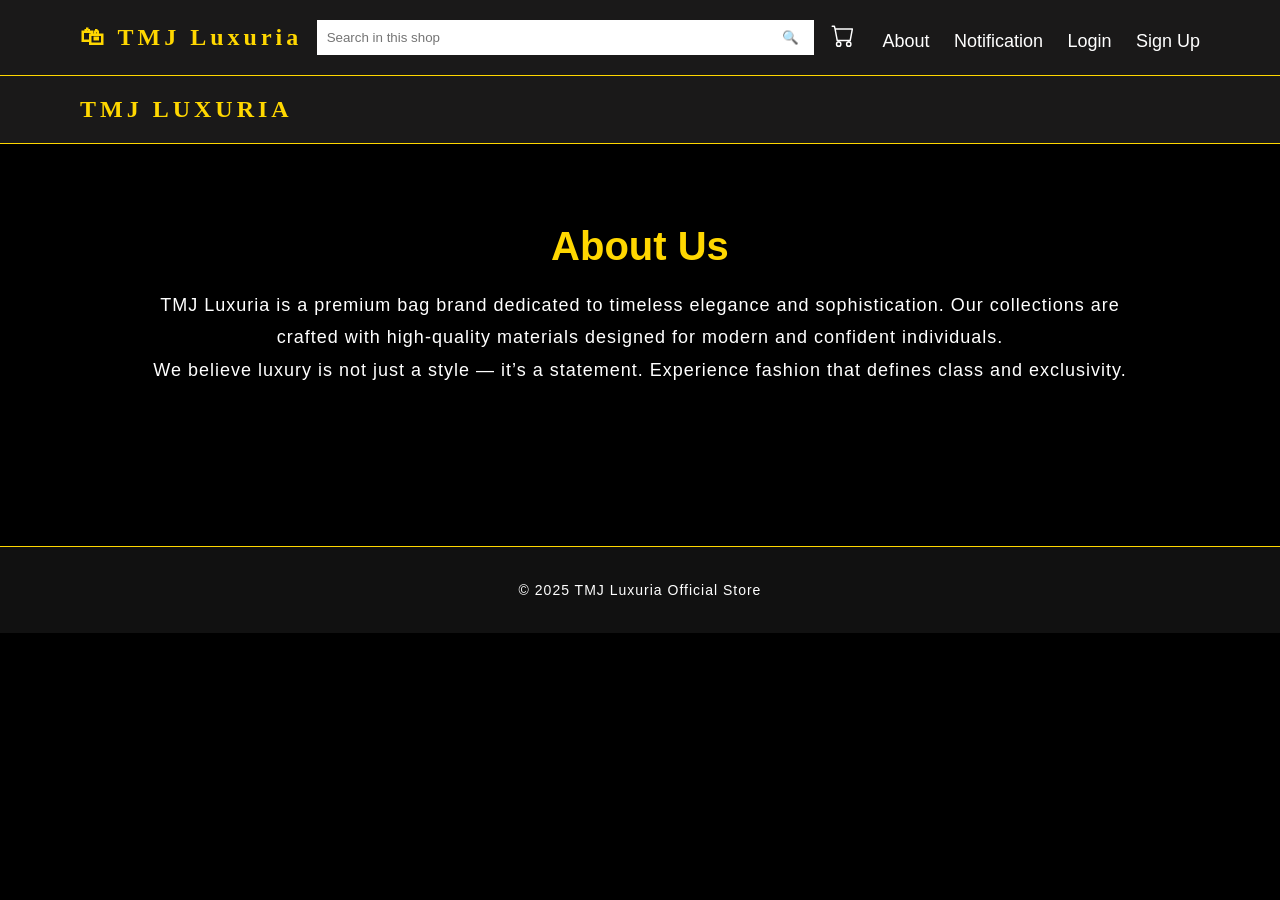
==== about.html @ b6a5574c "Update about.html" ====
<!DOCTYPE html>
<html>
<head>
<title>About Us | TMJ Luxuria</title>
            <link rel="stylesheet" href="styles.css">
<style>
body{
    margin:0;
    font-family:Arial, sans-serif;
    background:black;
    color:white;
}

/* HEADER */
.header{
    padding:20px 80px;
    display:flex;
    justify-content:space-between;
    align-items:center;
    border-bottom:1px solid gold;
}

.logo{
    color:gold;
    font-size:24px;
    letter-spacing:4px;
}

/* ABOUT SECTION */
.about{
    padding:80px 150px;
    text-align:center;
}

.about h1{
    color:gold;
    margin-bottom:20px;
    font-size:40px;
}

.about p{
    line-height:1.8;
    font-size:18px;
}

/* FOOTER */
.footer{
    background:#111;
    padding:30px;
    text-align:center;
    border-top:1px solid gold;
    margin-top:80px;
}

.footer p{
    margin:5px 0;
    font-size:14px;
}
</style>
</head>

<body>
    <body>
        <header class="header">
          <a href="index.html"><div class="logo">🛍 TMJ Luxuria</div></a>
           <div class="search-box">
         <input type="text" placeholder="Search in this shop">
        <button>🔍</button>
    </div>

  <div class="bottom">
    <svg xmlns="http://www.w3.org/2000/svg" width="30" height="23" fill="currentColor" class="bi bi-cart" viewBox="0 0 16 16">
  <path d="M0 1.5A.5.5 0 0 1 .5 1H2a.5.5 0 0 1 .485.379L2.89 3H14.5a.5.5 0 0 1 .491.592l-1.5 8A.5.5 0 0 1 13 12H4a.5.5 0 0 1-.491-.408L2.01 3.607 1.61 2H.5a.5.5 0 0 1-.5-.5M3.102 4l1.313 7h8.17l1.313-7zM5 12a2 2 0 1 0 0 4 2 2 0 0 0 0-4m7 0a2 2 0 1 0 0 4 2 2 0 0 0 0-4m-7 1a1 1 0 1 1 0 2 1 1 0 0 1 0-2m7 0a1 1 0 1 1 0 2 1 1 0 0 1 0-2"/>
</svg>
    <a href="about.html">About</a>
    <a href="#Notification">Notification</a>
    <a href="log in.html">Login</a>
    <a href="sign in.html">Sign Up</a>
  </div>
</header>

<div class="header">
    <div class="logo">TMJ LUXURIA</div>
</div>

<div class="about">
    <h1>About Us</h1>
    <p>
        TMJ Luxuria is a premium bag brand dedicated to timeless elegance and sophistication.
        Our collections are crafted with high-quality materials designed for modern and confident individuals.
    </p>
    <p>
        We believe luxury is not just a style — it’s a statement.
        Experience fashion that defines class and exclusivity.
    </p>
</div>

<div class="footer">
    <p>© 2025 TMJ Luxuria Official Store</p>
</div>

</body>

</html>
---- styles.css ----
.front{
    height:100vh;
    background:linear-gradient(rgba(255, 255, 255, 0.5), rgba(0, 0, 0, 0.6)),
    url(luxuria-bag.jpg) center/cover no-repeat;
    display:flex;
    justify-content:center;
    align-items:center;
    text-align:center;
    padding:0 20px;
}

.front h1{
    font-family:'Cormorant Garamond', serif;
    font-size:70px;
    letter-spacing:10px;
    animation:fadeUp 1.5s ease;
    color: rgb(255, 255, 255);
}

.button{
    margin-top:35px;
    padding:15px 40px;
    border:2px solid #fdfdfd;
    background:transparent;
    color:#d4af37;
    letter-spacing:2px;
    cursor:pointer;
    transition:0.4s;
    font-weight: bold;
}

.button:hover{
    background:#e0d9c0;
    color:#2c2828;
}

.header {
      background: rgb(26, 25, 25);
      color: rgb(255, 255, 255);
      padding: 2px;
      display: flex;
      align-items: center;
      justify-content: space-between;
 }

  .logo {
     font-size: 26px;
     font-weight: bold;
     letter-spacing:5px;
     font-family:'comorant garamond', serif;
     color: rgb(255, 255, 255);
 }

  a {
    text-decoration: none;
  }

  .search-box {
     display: flex;
 }

  .search-box input {
     padding: 10px;
     width: 450px;
     border: none;
 }

  .search-box button {
     background: rgb(255, 255, 255);
     border: none;
     color: rgb(0, 0, 0);
     padding: 8px 15px;
 }

  .bottom a {
     color: rgb(255, 255, 255);
     margin-left: 20px;
     text-decoration: none;
     font-size: 18px;
 }

  .store-info {
    background: rgb(26, 25, 25);
    padding: 5px;
    display: flex;
    align-items: center;
    color:#fdfdfd;
 }

 p {
    font-size: 18px;
    letter-spacing: 1px;
 }

  #Logo {
    width: 250px;
    height: 180px;
    border-radius: 50%;
    gap: 30px;
 }

* {
    margin: 0;
    padding: 0;
    box-sizing: border-box;
}


  .nav {
     background: white;
     padding: 10px 20px;
     text-align: center;
     font-size: 25px;
 }

  .nav a {
     margin-right: 20px;
     text-decoration: none;
     color: Black;
 }

   .nav .active {
     color: rgb(0, 0, 0);
     font-weight: bold;
 }

  .vouchers {
     display: flex;
     gap: 50px;
     padding: 30px;
     text-align: center;
     color:#ffffff;
 }

   .voucher {
      background: #292626;
      border: 3px dashed rgb(255, 255, 255);
      padding: 5px;
      width: 350px;
 }

  .voucher button {
     background: rgb(238, 77, 45);
     color: white;
     border: none;
     padding: 5px;
     margin-top: 10px;
     cursor: pointer;
     transition: 0.3s;
 }

 .voucher:hover {
  transform: translateY(-10px);

 }



 .products {
    display: grid;
    grid-template-columns: repeat(auto-fill, minmax(200px, 1fr));
    padding: 25px;
    cursor: pointer;
    transition: 0.3s;
 }

 .product {
   background: rgb(255, 255, 255);
   padding: 10px;
   text-align: center;
   color:#000000;
   border-width: 10px 5px 10px; 
    border-style: groove; 
    border-color: rgb(255, 255, 255);
 }

 .product img {
    width: 100%;
    height: 200px;
    margin-top: 15px;
 }

 .product:hover {
  transform: translateY(-10px);

 }

 .deals {
    gap: 30px;
    padding: 5px;
    text-align:center;
    font-family:'Cormorant Garamond', serif;
    font-size:20px;
    letter-spacing:3px;
    

 }

 .section{
    padding:15px 8%;
    text-align:center;
    gap: 900px;
}

.section h2{
    font-family:'Playfair Display', serif;
    font-size:40px;
    margin-bottom:5px;
    margin-top:5px;
}

.all products{
    display:grid;
    grid-template-columns:repeat(auto-fit,minmax(260px,1fr));
    gap:100px;
    margin: 50px 50px;
}
.card{
    background:#151515;
    border-radius:15px;
    overflow:hidden;
    transition:0.4s;
    margin-right: 500px;
    width: 200px;
    
}

.card img{
    width:100%;
    height:320px;
    object-fit:cover;
}

.card:hover{
    transform:translateY(-10px);
    box-shadow:0 15px 35px rgba(212,175,55,0.2);
}

.card-content{
    padding:10px;
}

.card-content h3{
    font-family:'Playfair Display', serif;
    margin-bottom:10px;
    color:#ffffff;
}

.price{
    color:#d4af37;
    margin-bottom:15px;
}

.btn{
    padding:10px 30px;
    border:1px solid #d4af37;
    background:transparent;
    color:#d4af37;
    cursor:pointer;
    transition:0.4s;
}

.btn:hover{
    background:#d4af37;
    color:#000;
}

  .btns {
    display: inline-block;
    margin-top: 20px;
    padding: 10px 20px;
    background: red;
    color: white;
    border-radius: 8px;
    text-decoration: none; 
    font-size: 15px;
}

.btns:hover {
    background: #white;
}
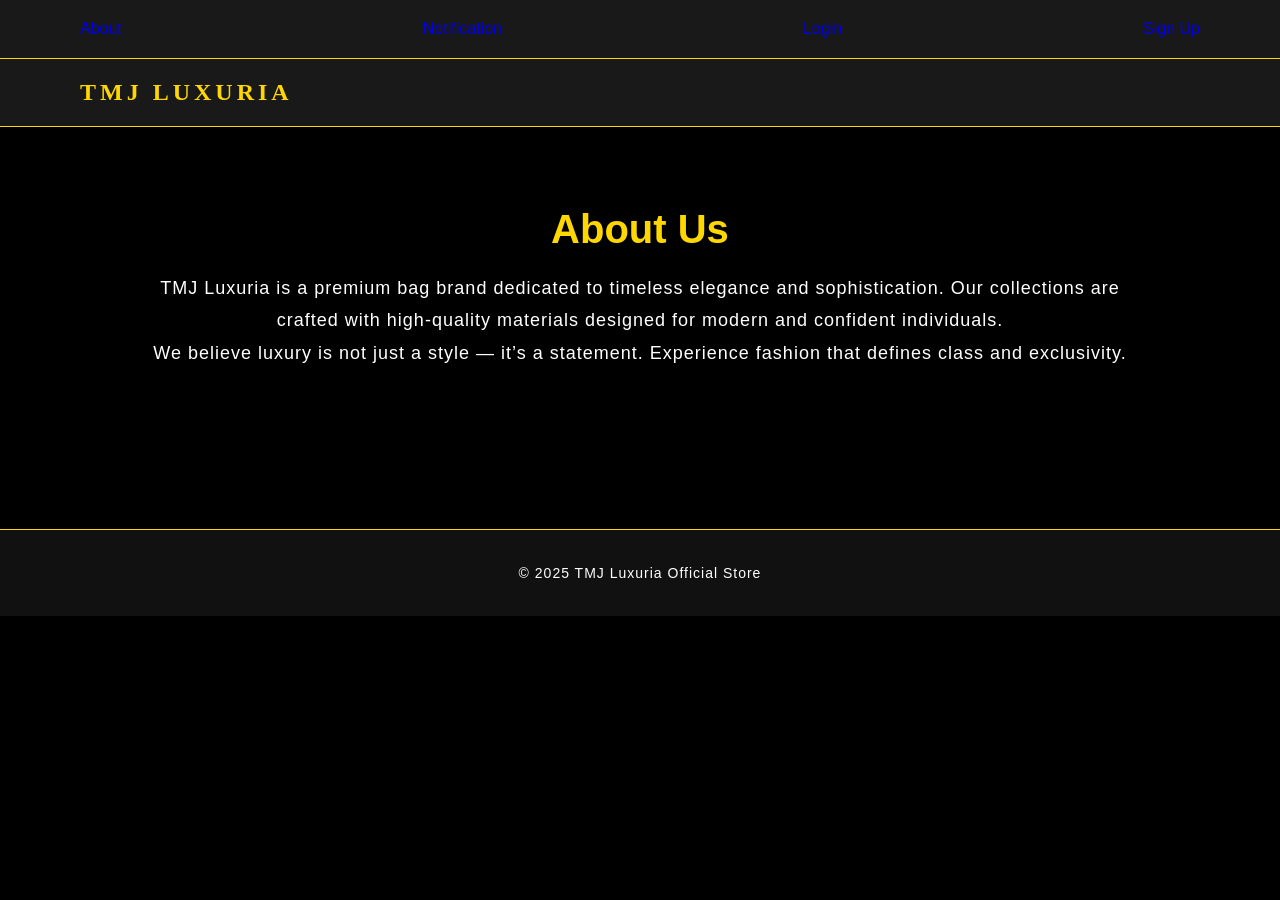
==== commit 0ac08e94: "Update about.html" ====
--- a/about.html
+++ b/about.html
@@ -62,16 +62,6 @@
 <body>
     <body>
         <header class="header">
-          <a href="index.html"><div class="logo">🛍 TMJ Luxuria</div></a>
-           <div class="search-box">
-         <input type="text" placeholder="Search in this shop">
-        <button>🔍</button>
-    </div>
-
-  <div class="bottom">
-    <svg xmlns="http://www.w3.org/2000/svg" width="30" height="23" fill="currentColor" class="bi bi-cart" viewBox="0 0 16 16">
-  <path d="M0 1.5A.5.5 0 0 1 .5 1H2a.5.5 0 0 1 .485.379L2.89 3H14.5a.5.5 0 0 1 .491.592l-1.5 8A.5.5 0 0 1 13 12H4a.5.5 0 0 1-.491-.408L2.01 3.607 1.61 2H.5a.5.5 0 0 1-.5-.5M3.102 4l1.313 7h8.17l1.313-7zM5 12a2 2 0 1 0 0 4 2 2 0 0 0 0-4m7 0a2 2 0 1 0 0 4 2 2 0 0 0 0-4m-7 1a1 1 0 1 1 0 2 1 1 0 0 1 0-2m7 0a1 1 0 1 1 0 2 1 1 0 0 1 0-2"/>
-</svg>
     <a href="about.html">About</a>
     <a href="#Notification">Notification</a>
     <a href="log in.html">Login</a>
@@ -104,3 +94,4 @@
 </html>
 
 
+
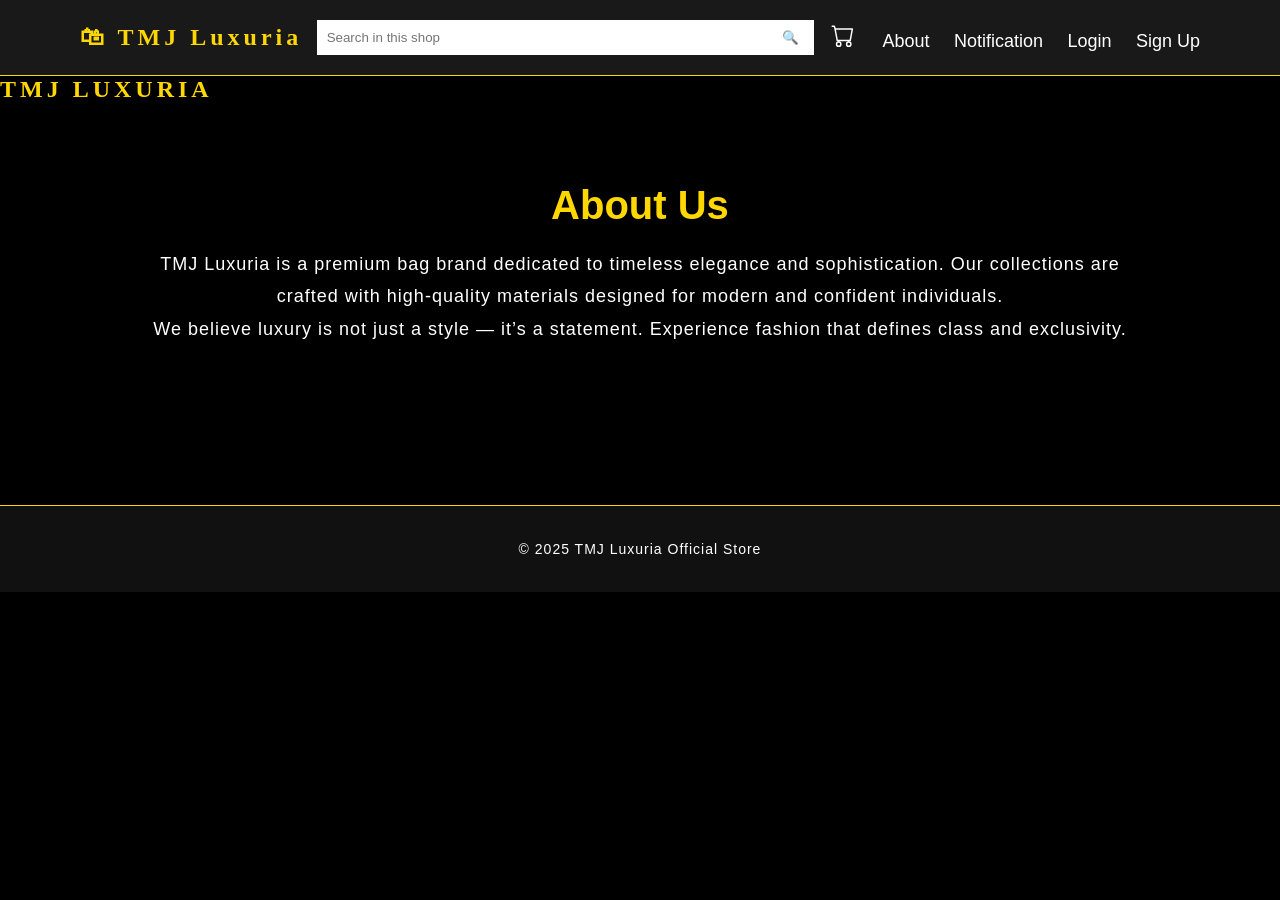
==== commit c138f852: "Update about.html" ====
--- a/about.html
+++ b/about.html
@@ -60,14 +60,23 @@
 </head>
 
 <body>
-    <body>
-        <header class="header">
+   <header class="header">
+          <a href="index.html"><div class="logo">🛍 TMJ Luxuria</div></a>
+           <div class="search-box">
+         <input type="text" placeholder="Search in this shop">
+        <button>🔍</button>
+    </div>
+
+  <div class="bottom">
+    <svg xmlns="http://www.w3.org/2000/svg" width="30" height="23" fill="currentColor" class="bi bi-cart" viewBox="0 0 16 16">
+  <path d="M0 1.5A.5.5 0 0 1 .5 1H2a.5.5 0 0 1 .485.379L2.89 3H14.5a.5.5 0 0 1 .491.592l-1.5 8A.5.5 0 0 1 13 12H4a.5.5 0 0 1-.491-.408L2.01 3.607 1.61 2H.5a.5.5 0 0 1-.5-.5M3.102 4l1.313 7h8.17l1.313-7zM5 12a2 2 0 1 0 0 4 2 2 0 0 0 0-4m7 0a2 2 0 1 0 0 4 2 2 0 0 0 0-4m-7 1a1 1 0 1 1 0 2 1 1 0 0 1 0-2m7 0a1 1 0 1 1 0 2 1 1 0 0 1 0-2"/>
+</svg>
     <a href="about.html">About</a>
     <a href="#Notification">Notification</a>
     <a href="log in.html">Login</a>
     <a href="sign in.html">Sign Up</a>
   </div>
-</header>
+</header
 
 <div class="header">
     <div class="logo">TMJ LUXURIA</div>
@@ -95,3 +104,4 @@
 
 
 
+
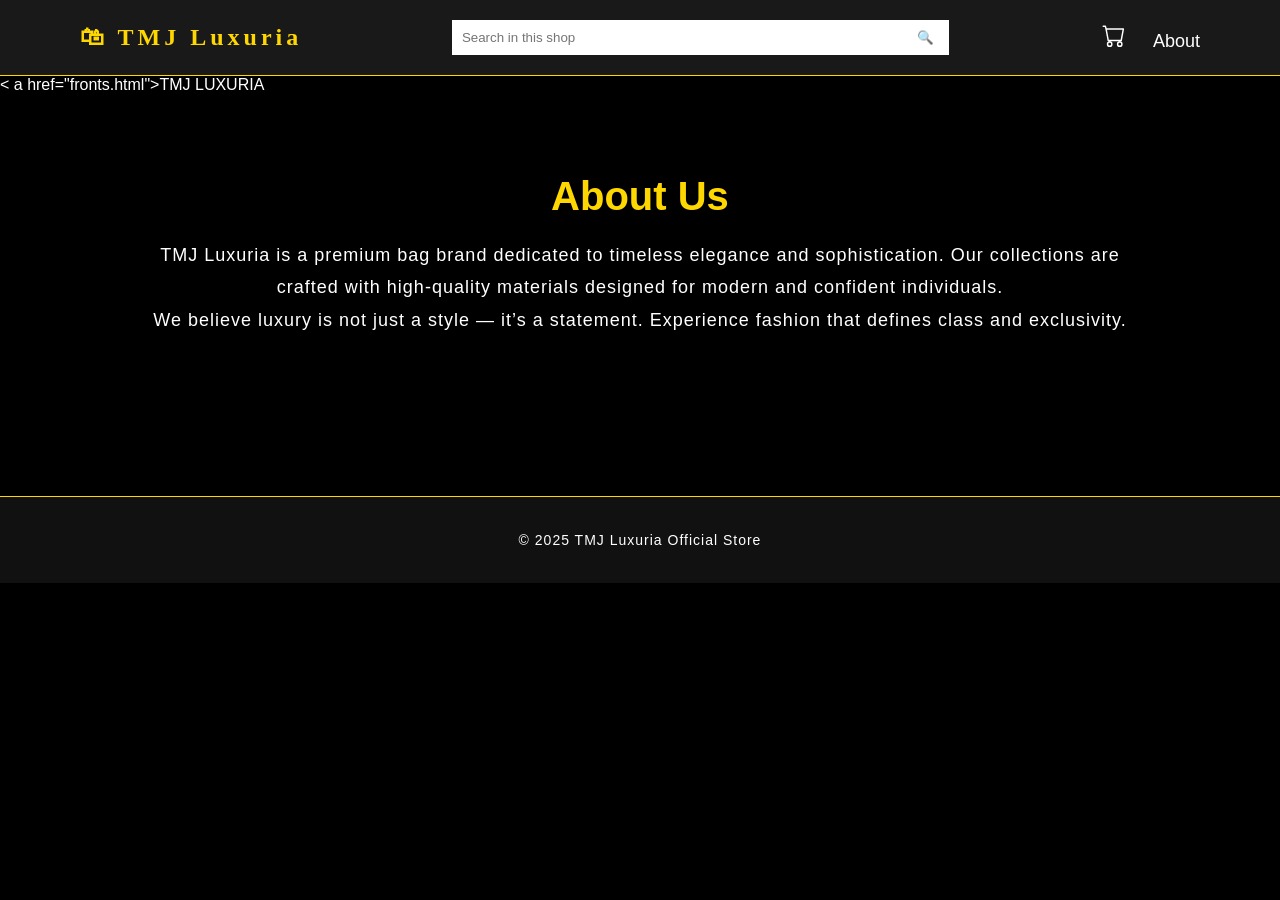
==== commit 055a5365: "Update about.html" ====
--- a/about.html
+++ b/about.html
@@ -71,15 +71,12 @@
     <svg xmlns="http://www.w3.org/2000/svg" width="30" height="23" fill="currentColor" class="bi bi-cart" viewBox="0 0 16 16">
   <path d="M0 1.5A.5.5 0 0 1 .5 1H2a.5.5 0 0 1 .485.379L2.89 3H14.5a.5.5 0 0 1 .491.592l-1.5 8A.5.5 0 0 1 13 12H4a.5.5 0 0 1-.491-.408L2.01 3.607 1.61 2H.5a.5.5 0 0 1-.5-.5M3.102 4l1.313 7h8.17l1.313-7zM5 12a2 2 0 1 0 0 4 2 2 0 0 0 0-4m7 0a2 2 0 1 0 0 4 2 2 0 0 0 0-4m-7 1a1 1 0 1 1 0 2 1 1 0 0 1 0-2m7 0a1 1 0 1 1 0 2 1 1 0 0 1 0-2"/>
 </svg>
-    <a href="about.html">About</a>
-    <a href="#Notification">Notification</a>
-    <a href="log in.html">Login</a>
-    <a href="sign in.html">Sign Up</a>
+     <a href="about.html">About</a>
   </div>
 </header
 
 <div class="header">
-    <div class="logo">TMJ LUXURIA</div>
+    < a href="fronts.html">TMJ LUXURIA <class="logo"</a>
 </div>
 
 <div class="about">
@@ -105,3 +102,5 @@
 
 
 
+
+
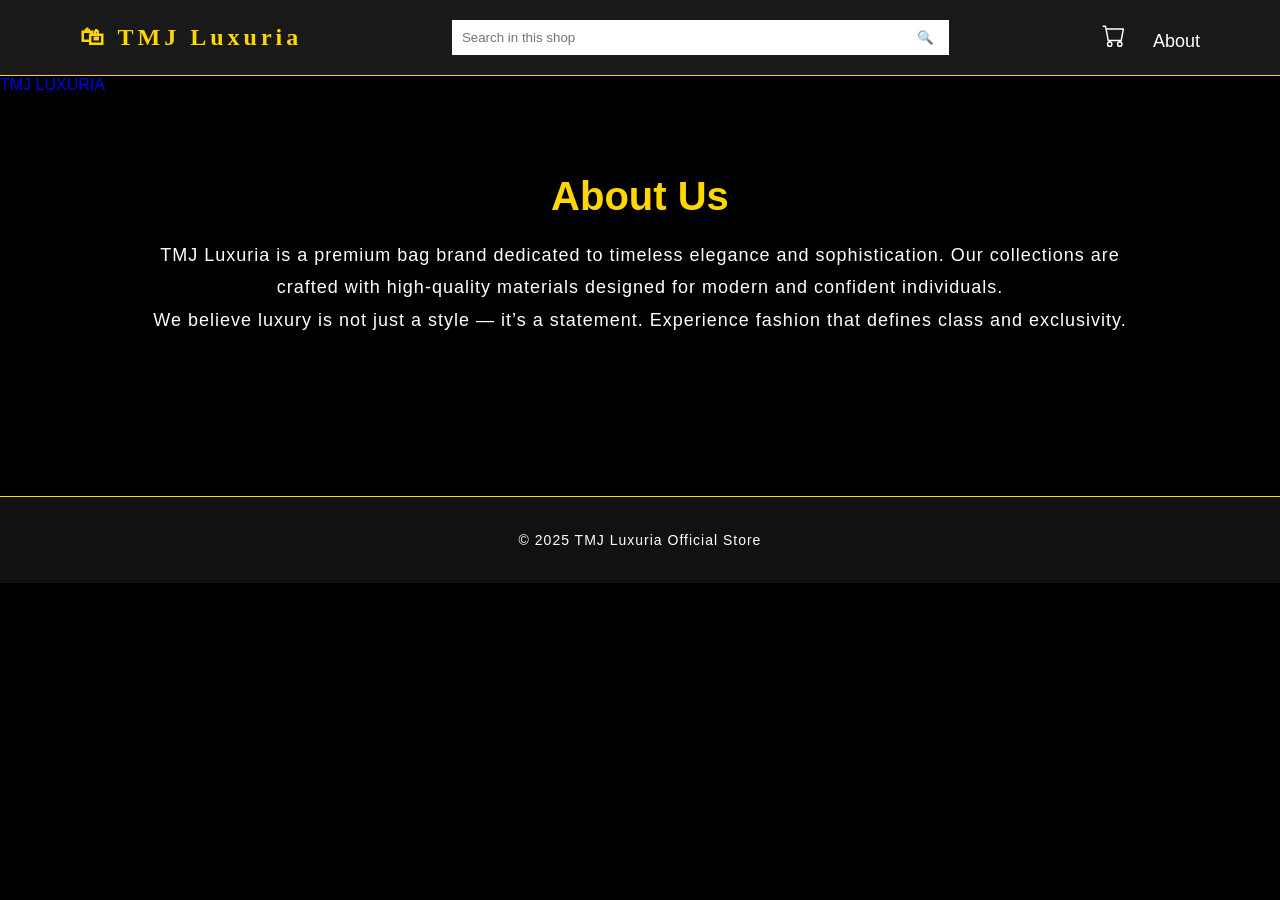
==== commit a7c325b5: "Update about.html" ====
--- a/about.html
+++ b/about.html
@@ -76,7 +76,7 @@
 </header
 
 <div class="header">
-    < a href="fronts.html">TMJ LUXURIA <class="logo"</a>
+    <a href="fronts.html">TMJ LUXURIA </a>
 </div>
 
 <div class="about">
@@ -104,3 +104,4 @@
 
 
 
+
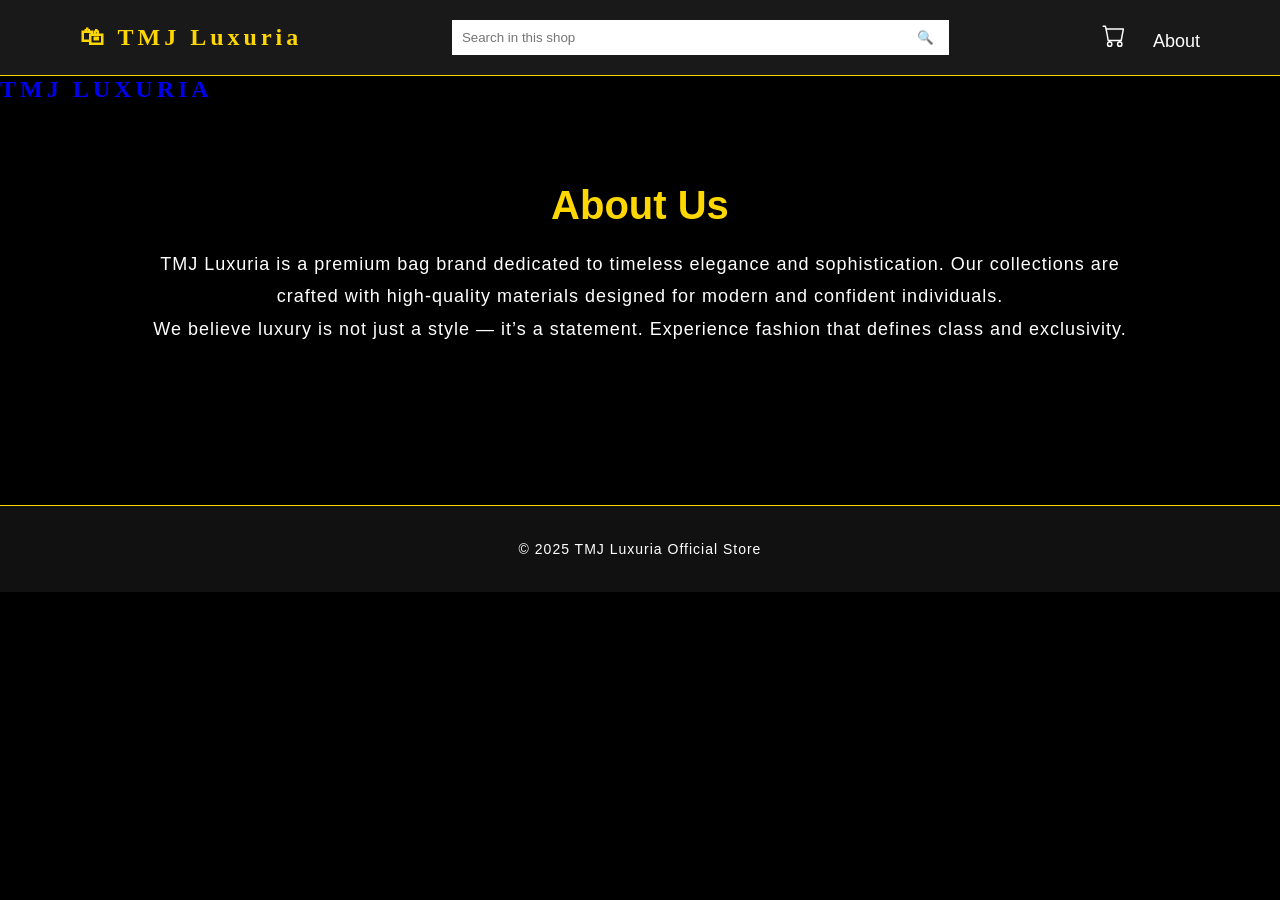
==== commit d293feaf: "Update about.html" ====
--- a/about.html
+++ b/about.html
@@ -76,7 +76,7 @@
 </header
 
 <div class="header">
-    <a href="fronts.html">TMJ LUXURIA </a>
+    <a href="fronts.html"><div class="logo">TMJ LUXURIA </a>
 </div>
 
 <div class="about">
@@ -105,3 +105,4 @@
 
 
 
+
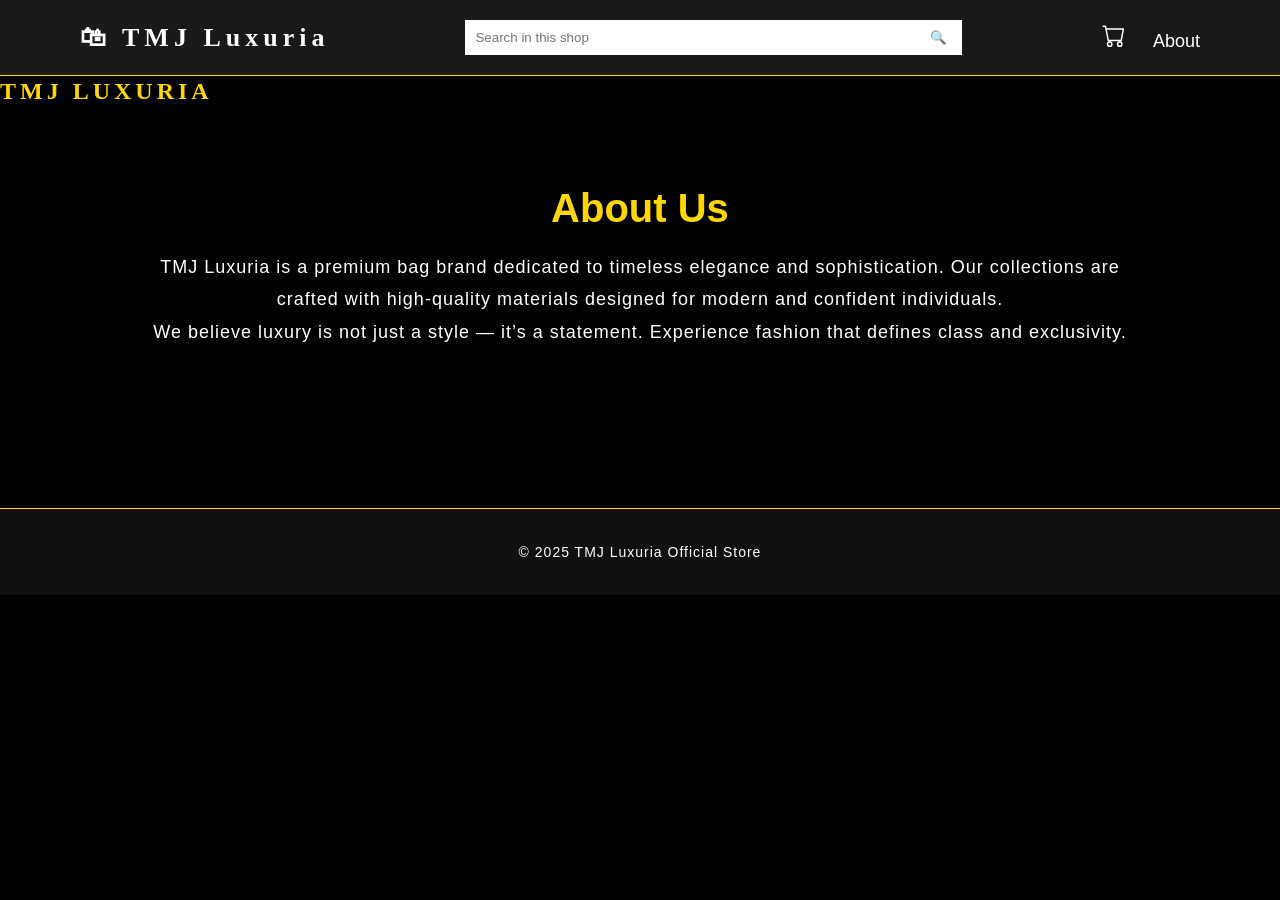
==== commit 461c6d56: "Update about.html" ====
--- a/about.html
+++ b/about.html
@@ -20,7 +20,7 @@
     border-bottom:1px solid gold;
 }
 
-.logo{
+.logo a {
     color:gold;
     font-size:24px;
     letter-spacing:4px;
@@ -106,3 +106,4 @@
 
 
 
+
